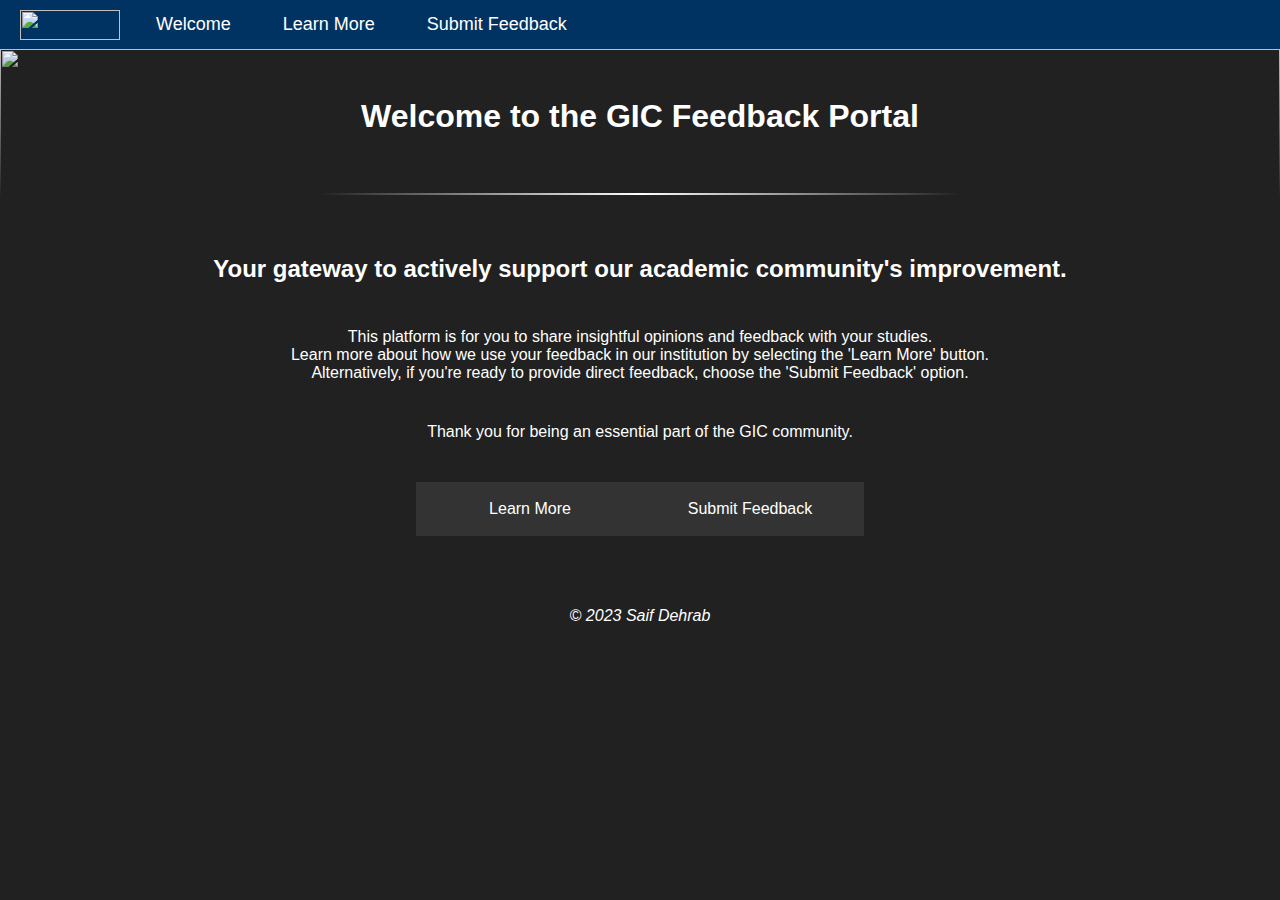
==== templates/index.html @ 603bb47d "second commit" ====
<!DOCTYPE html>
<html lang="en">
<head>
    <meta charset="UTF-8">
    <!-- Ensures the website is displayed correctly on all devices -->
    <meta name="viewport" content="width=device-width, initial-scale=1.0">
    <!-- Link to the CSS file -->
    <link rel="stylesheet" href="../static/style.css">
    <title>GIC Progress Assessment</title>
</head>
<body>
    <div class="container">
        <!-- Navigation bar -->
        <ul class="top_ul">
		    <!-- Logo image -->
            <img class="logo" src="https://cdn.discordapp.com/attachments/909080708545404928/1214336575748706334/UoG_keyline.png?ex=65f8be10&is=65e64910&hm=799cab52952f0168989336d838d243f053a2cd727d6004153e1b4b3fdf09f4ee&">
            <!-- Navigation links -->
            <li class="top_li"><a href="index.html">Welcome</a></li>
            <li class="top_li"><a href="information.html">Learn More</a></li>
            <li class="top_li"><a href="contact.html">Submit Feedback</a></li>
        </ul>
        <!-- Background image for visual appeal -->
        <img class="background-img" src="https://pathways.kaplaninternational.com/pluginfile.php/2516068/block_cohortspecifichtml/content/Pathways%20Preview%20course%20banner%20%28600%20%C3%97%20200px%29.png">
        <header>
            <br>
            <!-- Page title -->
            <h1>Welcome to the GIC Feedback Portal</h1>
            <br><br>
            <!-- Decorative line -->
            <div class="fade-line"></div>
        </header>
        <!-- Main content section -->
        <div class="inner-div">
            <h2>Your gateway to actively support our academic community's improvement.<br></h2>
            <p>This platform is for you to share insightful opinions and feedback with your studies.<br>
            Learn more about how we use your feedback in our institution by selecting the 'Learn More' button.<br>
            Alternatively, if you're ready to provide direct feedback, choose the 'Submit Feedback' option.</p>
            <p>Thank you for being an essential part of the GIC community.</p>
            <!-- Navigation to Learn More and Submit Feedback sections -->
            <nav>
                   <a href="information.html">Learn More</a>
                   <a href="contact.html">Submit Feedback</a>
            </nav>
            <!-- Footer section -->
            <footer>
                <p><i>&copy; 2023 Saif Dehrab</i></p>
            </footer>
        </div>
    </div>
</body>
</html>
---- static/style.css ----
/* Sets background color, margin, text color, alignment, and font for the entire page. */
body {
  background: #212121;
  margin: 0;
  color: white;
  align-items: center;
  font-family: Arial, Helvetica, sans-serif;
}

/* Adds padding at the top and centers the text. */
header {
  padding-top: 10px;
  text-align: center;
  z-index: 2;
}

/* Styles for the footer element: adds padding for space within the footer. */
footer {
  padding: 30px;
}

/* Creates a decorative line with a fading effect */
.fade-line {
  transform: translateX(50%);
  width: 50%;
  height: 2px;
  background: linear-gradient(to right, transparent, white, transparent);
}

/* Adjusts the logos dimensions. */
.logo {
  width: 100px;
  height: 30px;
}

/* Sets left padding for each item in the top navigation list */
.top_ul > * {
  padding-left: 20px;
}

/* Styles the top navigation bar, including display, alignment, and background color */
.top_ul {
  display: flex;
  align-items: center;
  list-style-type: none;
  font-size: 18px;
  margin: 0;
  padding: 0;
  overflow: hidden;
  background-color: #013362;
}

/* Sets the display type and position for list items in the top navigation */
.top_li {
  display: inline-block;
  float: left;
}

/* Styles for links in the top navigation, including position, color, and padding */
.top_li a {
  position: relative;
  display: block;
  color: white;
  text-align: center;
  padding: 14px 16px;
  text-decoration: none;
}

/* Creates an animated underline effect for links on hover */
.top_li a:after {
  content: "";
  position: absolute;
  left: 0;
  bottom: 0;
  width: 100%;
  height: 2px;
  background-color: transparent;
  transition: background-color 0.3s ease;
}
.top_li a:hover:after {
  background-color: white;
}

/* Styles for the background image, including a fading effect at the bottom */
.background-img {
    -webkit-mask-image:-webkit-gradient(linear, left top, left bottom, from(rgba(0,0,0,1)), to(rgba(0,0,0,0)));
    position: absolute;
    object-fit: cover;
    height: 150px;
    width: 100%;
    z-index: -1;
}

/* Container style for inner content, aligning items and adjusting layout. */
.inner-div {
    width: 90%;
    margin: 0 auto;
    display: flex;
    padding-top: 35px;
    flex-direction: column;
    align-items: center;
}

/* Adjusts the top margin for children of the 'inner-div' */
.inner-div > * {
  margin-top: 25px;
}

/* Styling for the navigation area within the nav element. */
nav {
    background-color: #333;
    padding: 4px;
    overflow: hidden;
}

/* Link styles within the nav element, including hover effects. */
nav a {
    float: left;
    display: block;
    color: white;
    align-items: center;
    text-align: center;
    width: 220px;
    padding: 14px 0;
    text-decoration: none;
}

/* Hover effect for links in the navigation area. */
nav a:hover {
    background-color: #ddd;
    color: black;
}

/* Center-aligns text within paragraph elements. */
p {
  text-align: center;
}
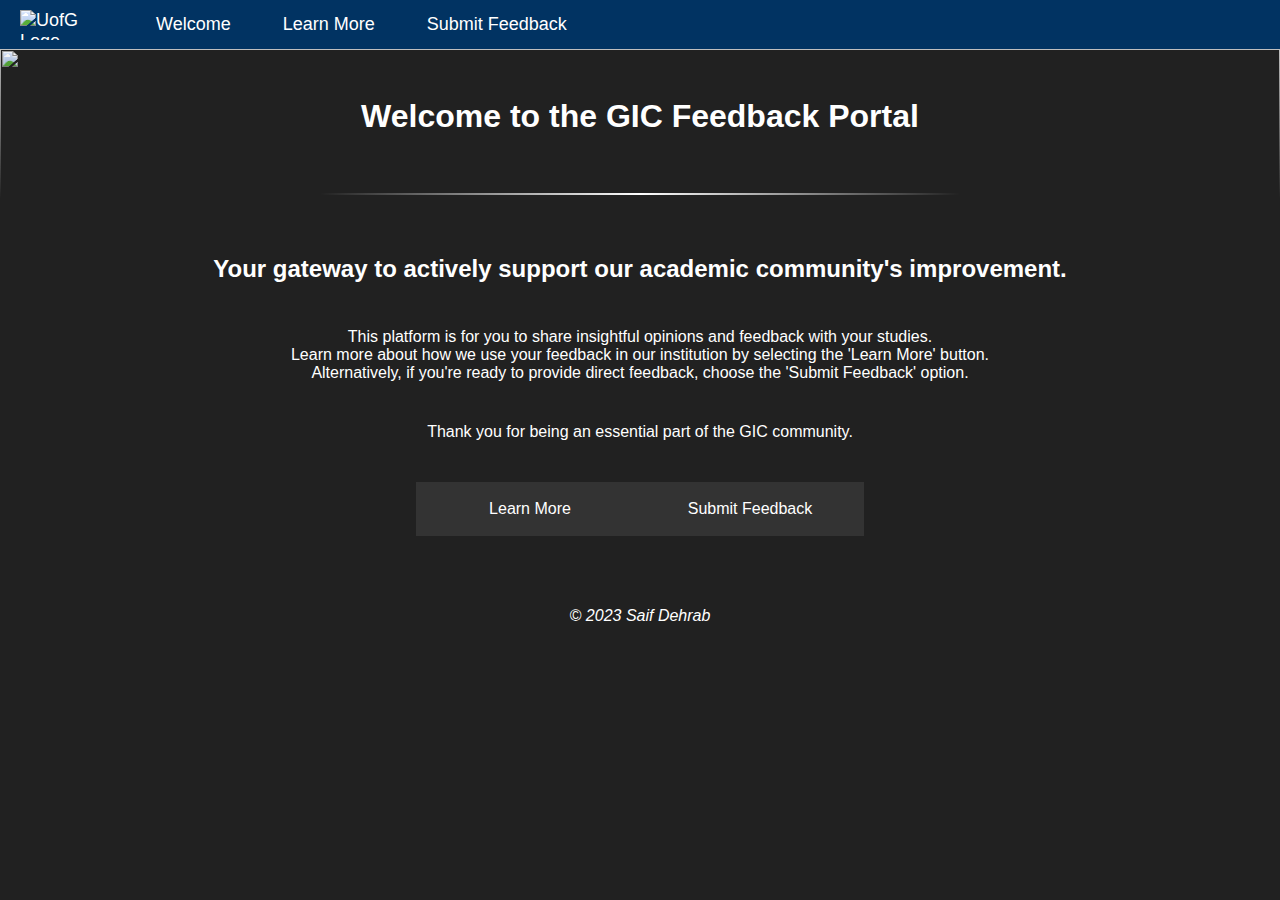
==== commit df58cc49: "fix image" ====
--- a/templates/index.html
+++ b/templates/index.html
@@ -13,8 +13,8 @@
         <!-- Navigation bar -->
         <ul class="top_ul">
 		    <!-- Logo image -->
-            <img class="logo" src="https://cdn.discordapp.com/attachments/909080708545404928/1214336575748706334/UoG_keyline.png?ex=65f8be10&is=65e64910&hm=799cab52952f0168989336d838d243f053a2cd727d6004153e1b4b3fdf09f4ee&">
-            <!-- Navigation links -->
+            <img class="logo" src="https://www.gla.ac.uk/3t4/img/ug-keyline-large.svg" alt="UofG Logo">
+		    <!-- Navigation links -->
             <li class="top_li"><a href="index.html">Welcome</a></li>
             <li class="top_li"><a href="information.html">Learn More</a></li>
             <li class="top_li"><a href="contact.html">Submit Feedback</a></li>
